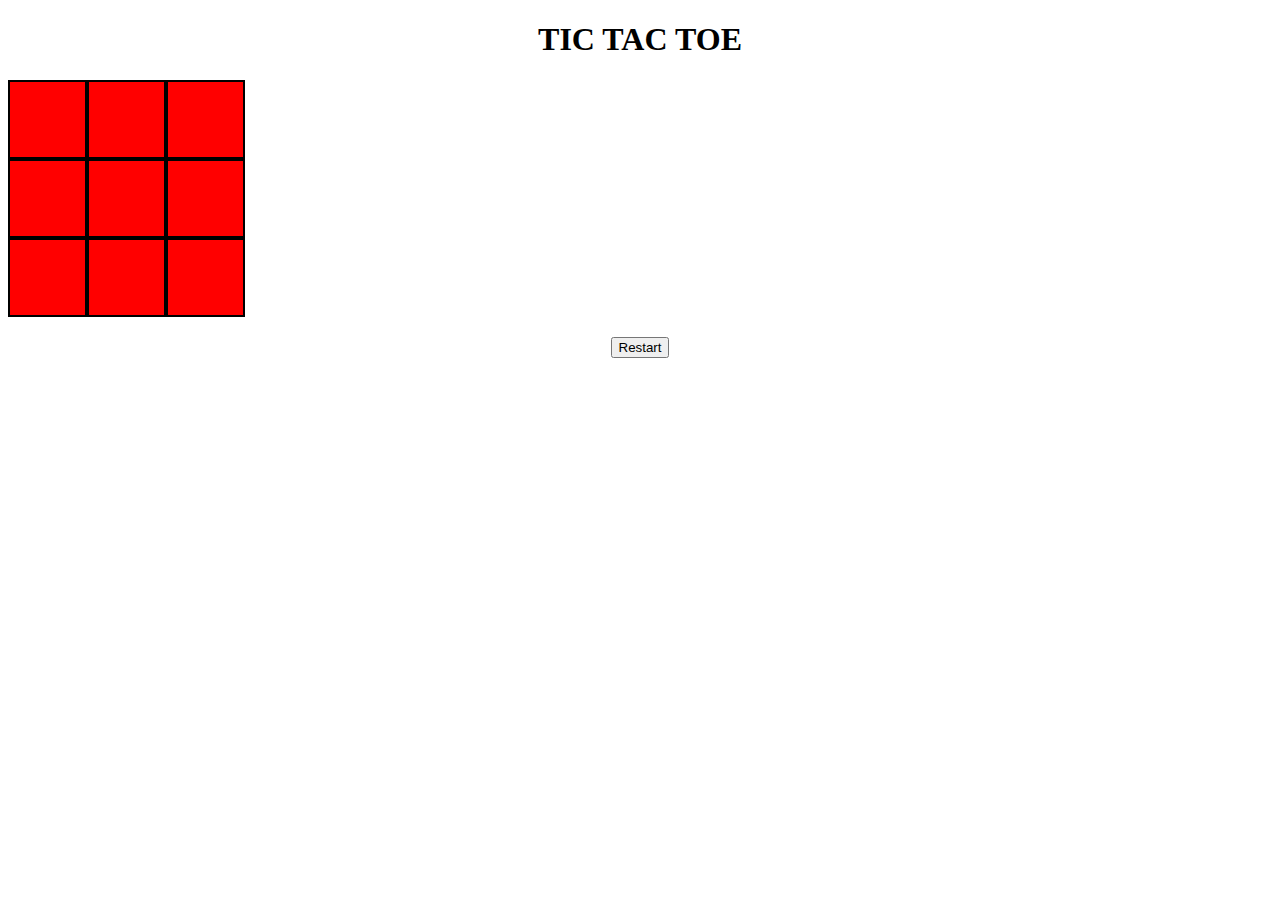
==== index.html @ 4cfffe4c "base" ====
<!DOCTYPE html>
<html lang="en">

<head>
    <meta charset="UTF-8">
    <meta http-equiv="X-UA-Compatible" content="IE=edge">
    <meta name="viewport" content="width=device-width, initial-scale=1.0">
    <title>tictactoe</title>
    <link href="https://cdn.jsdelivr.net/npm/bootstrap@5.0.2/dist/css/bootstrap.min.css" rel="stylesheet"
        integrity="sha384-EVSTQN3/azprG1Anm3QDgpJLIm9Nao0Yz1ztcQTwFspd3yD65VohhpuuCOmLASjC" crossorigin="anonymous">



    <script src="https://cdn.jsdelivr.net/npm/bootstrap@5.0.2/dist/js/bootstrap.bundle.min.js"
        integrity="sha384-MrcW6ZMFYlzcLA8Nl+NtUVF0sA7MsXsP1UyJoMp4YLEuNSfAP+JcXn/tWtIaxVXM"
        crossorigin="anonymous"></script>
    <link rel="stylesheet" href="style.css">

    <script src="./main.js"></script>
</head>


<body>
    <h1>TIC TAC TOE</h1>

    <div id="gameContainer" class="container">
        <div class="cell"></div>
        <div class="cell"></div>
        <div class="cell"></div>
        <div class="cell"></div>
        <div class="cell"></div>
        <div class="cell"></div>
        <div class="cell"></div>
        <div class="cell"></div>
        <div class="cell"></div>
    </div>


    <button id="restart">Restart</button>
</body>
<footer>

</footer>


</html>
---- style.css ----
.cell {
    width: 75px;
    height: 75px;
    border: 2px solid;
    background-color: red;

}

body {
    text-align: center;
}

#gameContainer {
    display: grid;
    grid-template-columns: repeat(3, auto);
    width: 225px;
    margin-bottom: 20px;
}
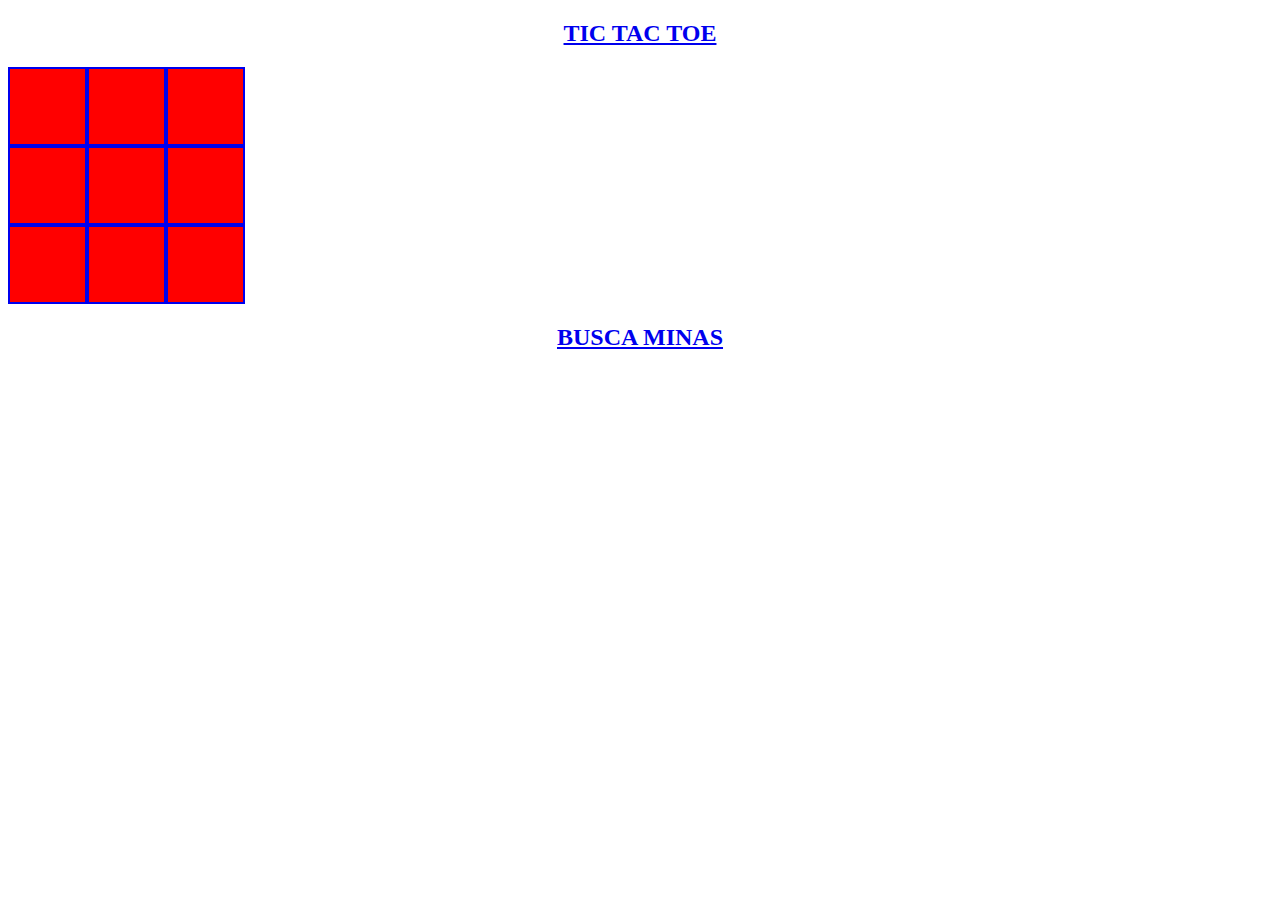
==== commit 255e75ca: "victoria" ====
--- a/index.html
+++ b/index.html
@@ -16,27 +16,37 @@
         crossorigin="anonymous"></script>
     <link rel="stylesheet" href="style.css">
 
-    <script src="./main.js"></script>
+
 </head>
 
 
 <body>
-    <h1>TIC TAC TOE</h1>
+    <div>
+        <a href="pages/tictactoe.html">
+            <h2>TIC TAC TOE</h2>
 
-    <div id="gameContainer" class="container">
-        <div class="cell"></div>
-        <div class="cell"></div>
-        <div class="cell"></div>
-        <div class="cell"></div>
-        <div class="cell"></div>
-        <div class="cell"></div>
-        <div class="cell"></div>
-        <div class="cell"></div>
-        <div class="cell"></div>
+            <div id="gameContainer" class="container">
+                <div class="cell"></div>
+                <div class="cell"></div>
+                <div class="cell"></div>
+                <div class="cell"></div>
+                <div class="cell"></div>
+                <div class="cell"></div>
+                <div class="cell"></div>
+                <div class="cell"></div>
+                <div class="cell"></div>
+            </div>
+        </a>
+
+    </div>
+    <div>
+        <a href="pages/minesweeper.html">
+            <h2>BUSCA MINAS</h2>
+        </a>
     </div>
 
 
-    <button id="restart">Restart</button>
+
 </body>
 <footer>
 
